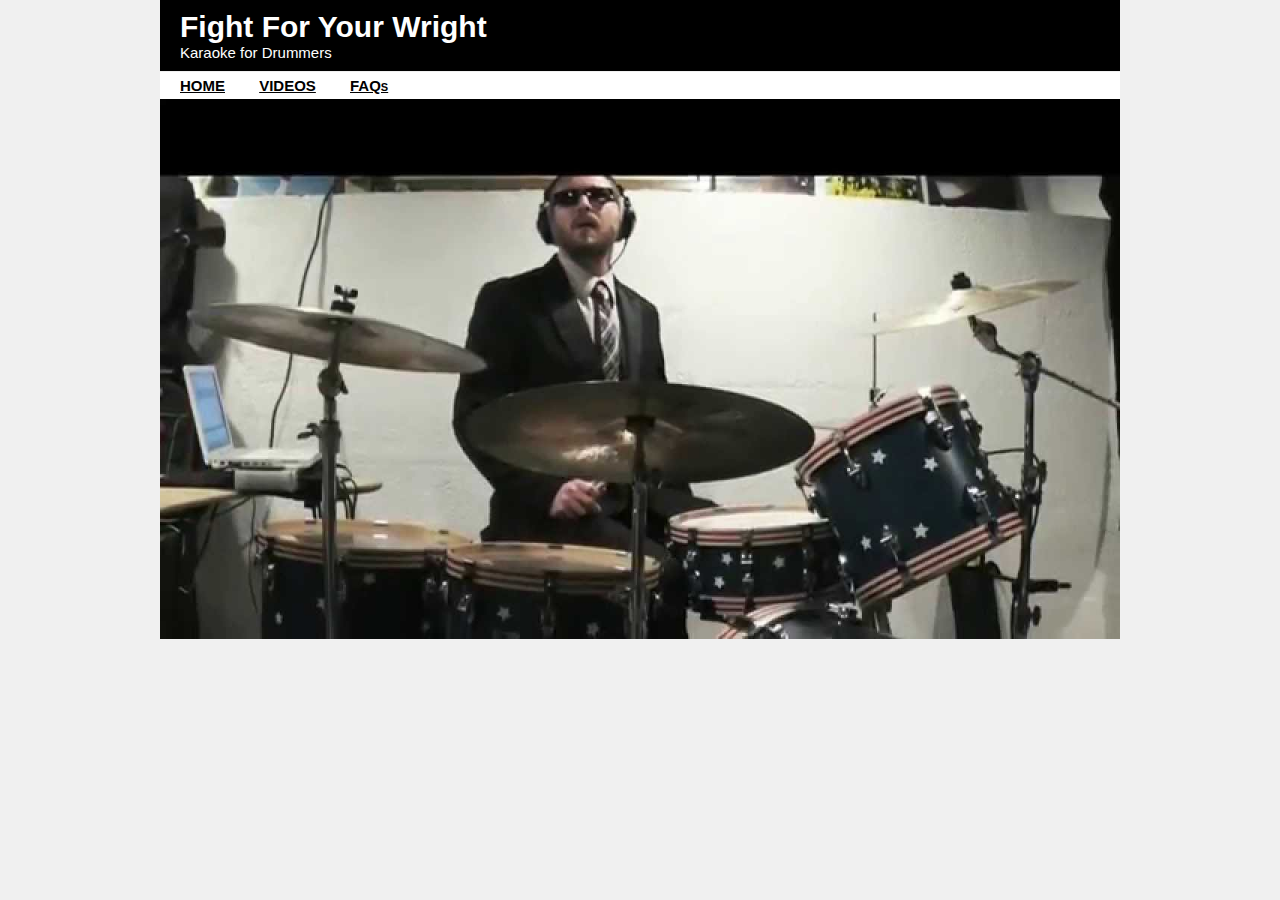
==== HTML-CSS/Crude Website/index.html @ 8930a576 "Added Files" ====
﻿<!DOCTYPE html>
<html>
<head>
    <title>Fight For Your Wright</title>
    <link rel="stylesheet" type="text/css" href="style.css">
    <meta charset="utf-8" />
    </head>
<body>
    <header class="banner">
        <h1>Fight For Your Wright</h1>
        <p>Karaoke for Drummers</p>
    </header>
    <nav>
        <ul>
            <li><a href="index.html">HOME</a></li>
            <li><a href="video.html">VIDEOS</a></li>
            <li><a href="FAQ.html">FAQs</a></li>

        </ul>
    </nav>

    <img src="images/ffyw.jpg" alt="drummingfool" height="540" width="960">

   </body>
</html>
---- HTML-CSS/Crude Website/style.css ----
﻿@charset "UTF-8";

article, header, main, nav, section {
  display: block;
}

html, body, h1, h2, h3, ul, li, a, p,
article, header, main, nav, section {
  padding: 0;
  margin: 0;
}

.banner {
  background-color: #000000;
  color: white;
  padding: 10px 20px;
}

body {
  width: 960px;
  margin-left: auto;
  margin-right: auto;
  background-color: #f0f0f0;
  font-family: Helvetica, Arial, sans-serif;
  font-size: 15px;
}

nav {
  background-color: #ffffff;
  padding: 5px;
  margin-top: 1px;
}

li a {
  color: black;
}

li {
  display: inline;
  margin-left: 15px;
  margin-right: 15px;
  font-size: 15px;
  font-variant: small-caps;
  font-weight: bold;
}

table {
  background-color: white;
  margin-top: 10px;
  padding: 55px;
}

article {
  background-color: white;
  margin-top: 5px;
  padding: 10px 15px;
}
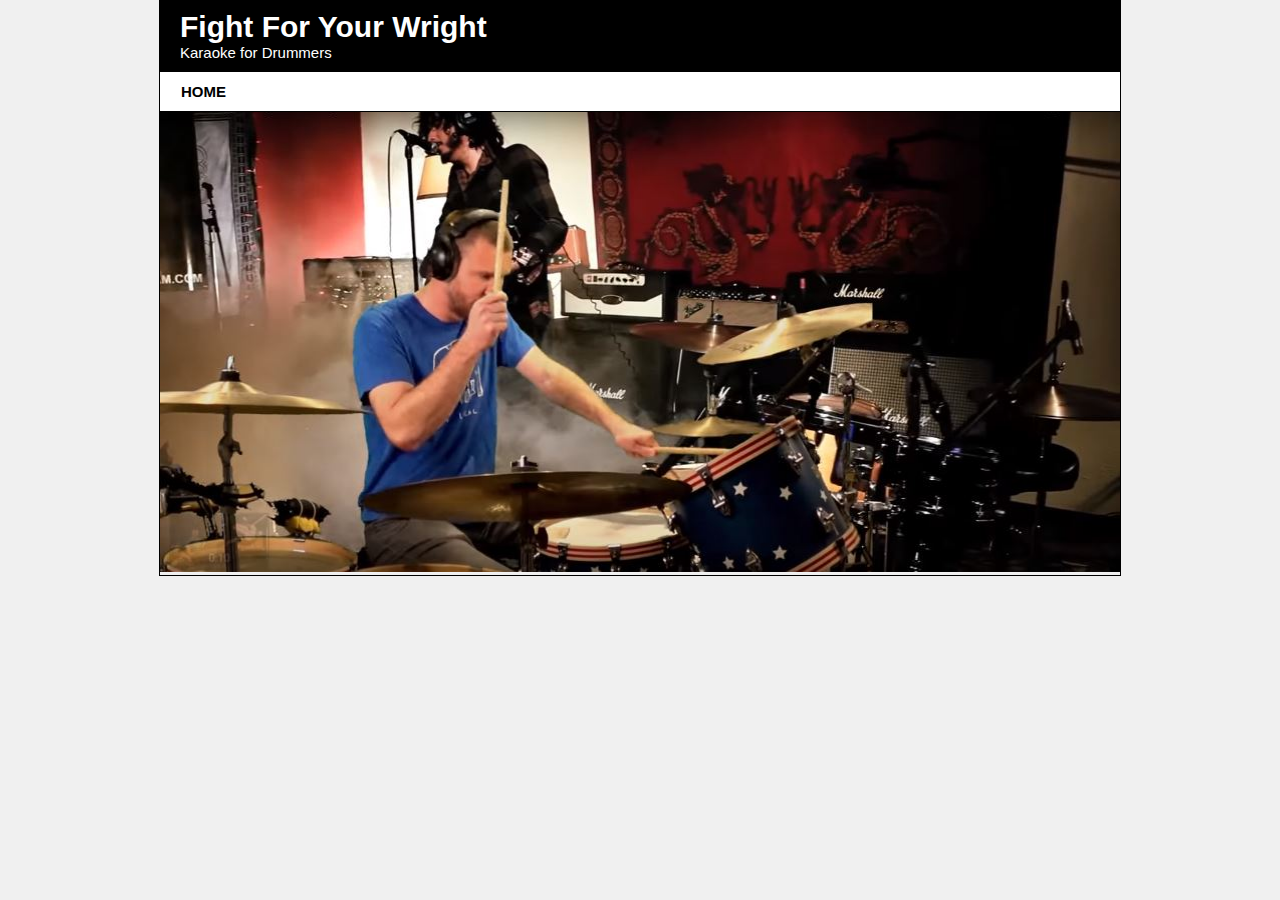
==== commit 7cdac36a: "Added JavaScript functionality" ====
--- a/HTML-CSS/Crude Website/index.html
+++ b/HTML-CSS/Crude Website/index.html
@@ -2,7 +2,8 @@
 <html>
 <head>
     <title>Fight For Your Wright</title>
-    <link rel="stylesheet" type="text/css" href="style.css">
+    <link rel="stylesheet" type="text/css" href="css/style.css">
+    <link href="css/lightbox.css" rel="stylesheet">
     <meta charset="utf-8" />
     </head>
 <body>
@@ -11,15 +12,25 @@
         <p>Karaoke for Drummers</p>
     </header>
     <nav>
-        <ul>
-            <li><a href="index.html">HOME</a></li>
-            <li><a href="video.html">VIDEOS</a></li>
-            <li><a href="FAQ.html">FAQs</a></li>
 
-        </ul>
+      <div class="menuBackground">
+      	<div class="center myMenu">
+      		<ul class="dropDownMenu">
+                <li><a href="index.html">HOME</a>
+            <ul>
+                <li><a href="face.html">DRUM FACES</a></li>
+                <li><a href="video.html">VIDEOS</a></li>
+                <li><a href="FAQ.html">FAQs</a></li>
+            </ul>
+      		</ul>
+      	</div>
+      </div>
     </nav>
 
-    <img src="images/ffyw.jpg" alt="drummingfool" height="540" width="960">
+    <img src="images/ffyw.jpg" alt="drummingfool" height="461" width="960">
 
+    <script type="text/javascript" src="js/jquery-2.2.1.min.js"></script>
+    <script type="text/javascript" src="js/my_code.js"></script>
+    <script src="js/lightbox.js"></script>
    </body>
 </html>
--- a/HTML-CSS/Crude Website/css/style.css
+++ b/HTML-CSS/Crude Website/css/style.css
@@ -0,0 +1,157 @@
+﻿@charset "UTF-8";
+
+article, header, main, nav, section {
+  display: block;
+}
+
+html, body, h1, h2, h3, ul, li, a, p,
+article, header, main, nav, section {
+  padding: 0;
+  margin: 0;
+}
+
+.banner {
+  background-color: #000000;
+  color: white;
+  padding: 10px 20px;
+}
+
+/*removes watermark from lightbox*/
+#html5-watermark {
+  display: none !important;
+}
+
+body {
+  width: 960px;
+  margin-left: auto;
+  margin-right: auto;
+  background-color: #f0f0f0;
+  font-family: Helvetica, Arial, sans-serif;
+  font-size: 15px;
+  outline: 1px solid black;
+}
+
+nav {
+  background-color: #ffffff;
+  padding: 1px;
+  margin-top: 1px;
+  outline: 1px solid black;
+}
+
+li a {
+  color: black;
+}
+
+li {
+  display: inline-block;
+  margin-left: 5px;
+  margin-right: 5px;
+  font-size: 15px;
+  font-variant: small-caps;
+  font-weight: bold;
+}
+
+table {
+  background-color: white;
+  margin-top: 5px;
+  padding: 59px;
+  outline: 1px solid black;
+}
+
+article {
+  background-color: white;
+  margin-top: 5px;
+  padding: 10px 15px;
+  outline: 1px solid black;
+}
+
+.faces {
+  background-color: white;
+  margin-top: 5px;
+  padding: 10px 40px;
+  outline: 1px solid black;
+}
+
+.html5lightbox:hover {
+  outline: 3px solid yellow;
+}
+
+.drumface {
+  padding: 20px 20px 20px 20px ;
+}
+
+.dropDownMenu a {
+	color: #000;
+}
+.dropDownMenu,
+.dropDownMenu ul {
+	list-style: none;
+	margin: 0;
+	padding: 0;
+}
+.dropDownMenu li {
+	position: relative;
+}
+.dropDownMenu a {
+	padding: 10px 20px;
+	display: block;
+	text-decoration: none;
+}
+.dropDownMenu a:hover {
+	background: yellow;
+  	width: 130px;
+}
+
+
+/* Level 1 Drop Down */
+.dropDownMenu > li {
+	display: inline-block;
+	vertical-align: top;
+	margin-left: -4px; /* solve the 4 pixels spacing between list-items */
+}
+.dropDownMenu > li:first-child {
+	margin-left: 0;
+}
+
+/* Level 2 */
+.dropDownMenu ul {
+	box-shadow: 2px 2px 15px 0 rgba(0,0,0, 0.5);
+}
+.dropDownMenu > li > ul {
+	text-align: left;
+	display: none;
+	background: grey;
+	position: absolute;
+	top: 100%;
+	left: 0;
+	width: 180px;
+	z-index: 999999; /* if you have YouTube iframes, is good to have a bigger z-index so the video can appear above the video */
+}
+
+/* Level 3 */
+.dropDownMenu > li > ul > li > ul {
+	text-align: left;
+	display: none;
+	background: darkcyan;
+	position: absolute;
+	left: 100%;
+	top: 0;
+	z-index: 9999999;
+}
+
+/*pre lightbox image rotator
+
+/*#hero {
+    height:348px;
+    width:620px;
+}
+#hero div {
+    position:absolute;
+    z-index: 0;
+}
+#hero div.previous {
+    z-index: 1;
+}
+#hero div.current {
+    z-index: 2;
+}
